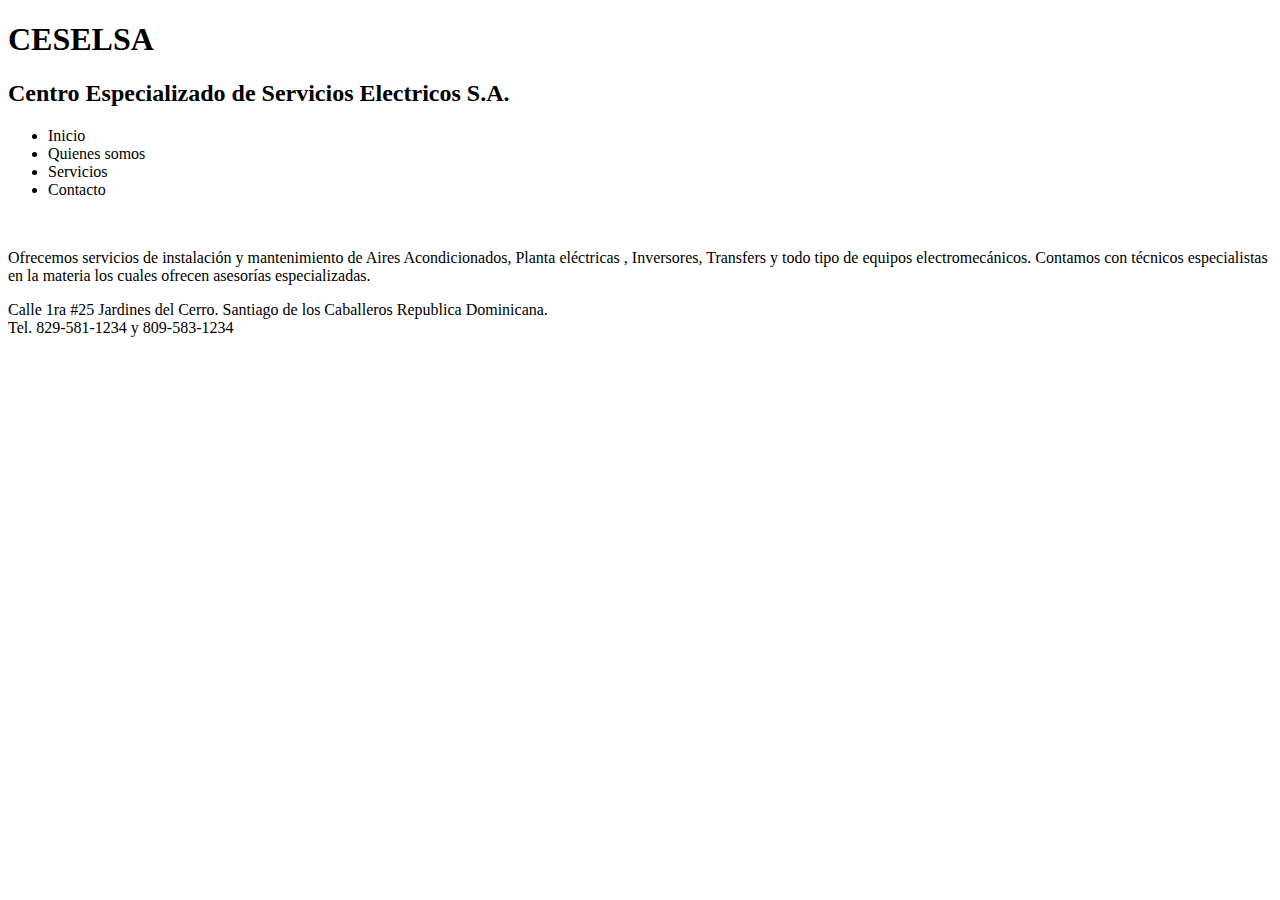
==== public_html/index.html @ 43128cba "Iniciando mi proyecto" ====
<!DOCTYPE html>
<!--
To change this license header, choose License Headers in Project Properties.
To change this template file, choose Tools | Templates
and open the template in the editor.
-->
<html>
    <head>
        <title>TODO supply a title</title>
        <meta charset="UTF-8">
        <meta name="viewport" content="width=device-width, initial-scale=1.0">
    </head>
    <body>
        <div id="cabecera">
            <h1> CESELSA  </h1>
            <h2> Centro Especializado de Servicios Electricos S.A.</h2>
        </div>
        <div id="menu">
            <ul>
                <li>Inicio</li>
                <li>Quienes somos</li>
                <li>Servicios</li>
                <li>Contacto</li>
            </ul>
        </div>
        <div id="cuerpo">
            <img src="">
            <p> Ofrecemos servicios de instalación y mantenimiento de Aires Acondicionados, Planta eléctricas , Inversores, Transfers y todo tipo de equipos electromecánicos. Contamos con técnicos especialistas en la materia los cuales ofrecen asesorías especializadas.</p>
        </div>
        <div id="pie">
            Calle 1ra #25 Jardines del Cerro. Santiago de los Caballeros Republica Dominicana.<br>
            Tel. 829-581-1234 y 809-583-1234<br>
            <img src="">
            <img src="">
            <img src="">
        </div>
    </body>
</html>
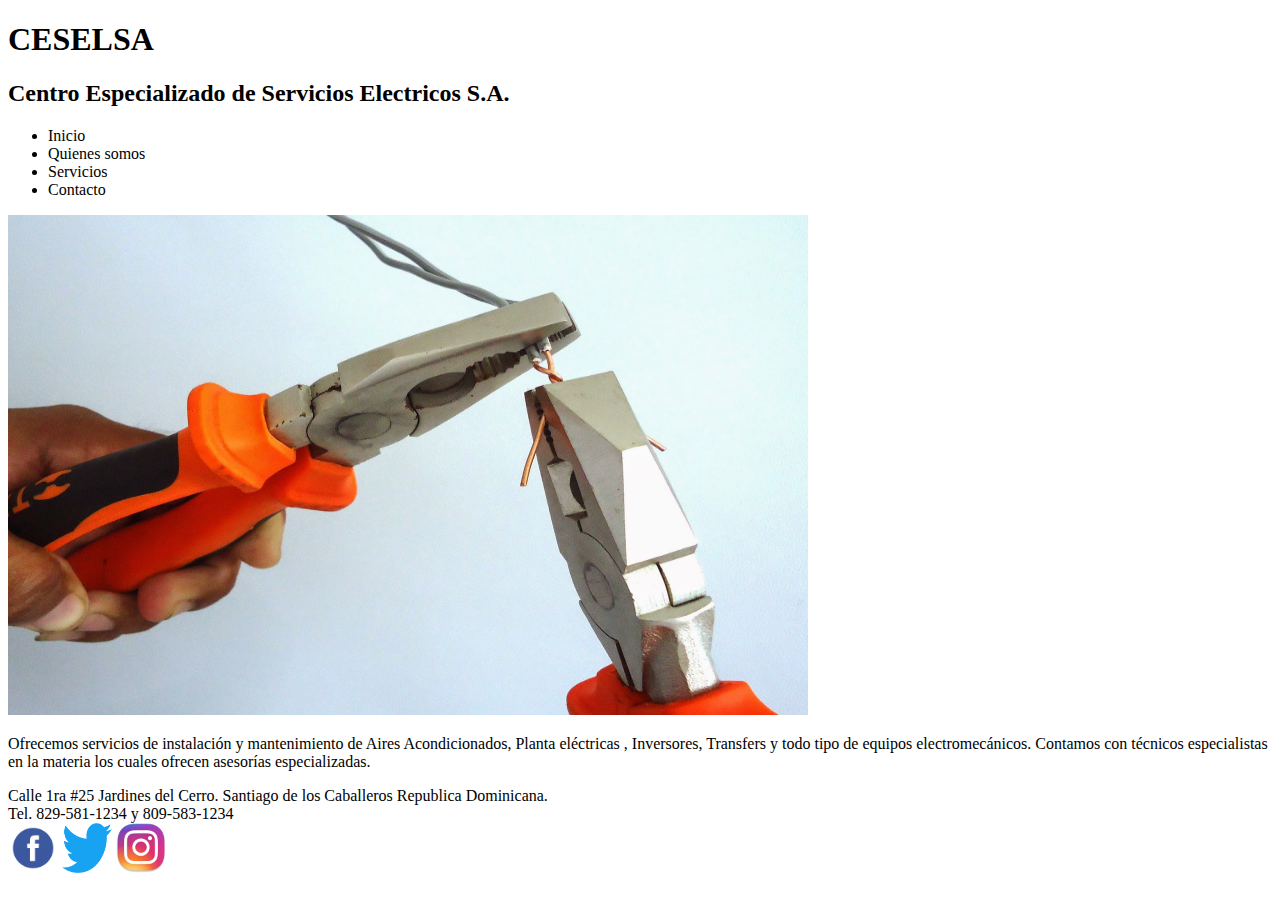
==== commit f1668301: "Incorporando imagenes a mi proyecto" ====
--- a/public_html/index.html
+++ b/public_html/index.html
@@ -24,15 +24,15 @@
             </ul>
         </div>
         <div id="cuerpo">
-            <img src="">
+            <img src="imagenes/img1.JPG" width="800" height="500" alt=""/>
             <p> Ofrecemos servicios de instalación y mantenimiento de Aires Acondicionados, Planta eléctricas , Inversores, Transfers y todo tipo de equipos electromecánicos. Contamos con técnicos especialistas en la materia los cuales ofrecen asesorías especializadas.</p>
         </div>
         <div id="pie">
             Calle 1ra #25 Jardines del Cerro. Santiago de los Caballeros Republica Dominicana.<br>
             Tel. 829-581-1234 y 809-583-1234<br>
-            <img src="">
-            <img src="">
-            <img src="">
+            <img src="imagenes/img2.png" width="50" height="50" alt=""/>
+            <img src="imagenes/img3.png" width="50" height="50" alt=""/>
+            <img src="imagenes/img4.png" width="50" height="50" alt=""/>
         </div>
     </body>
 </html>
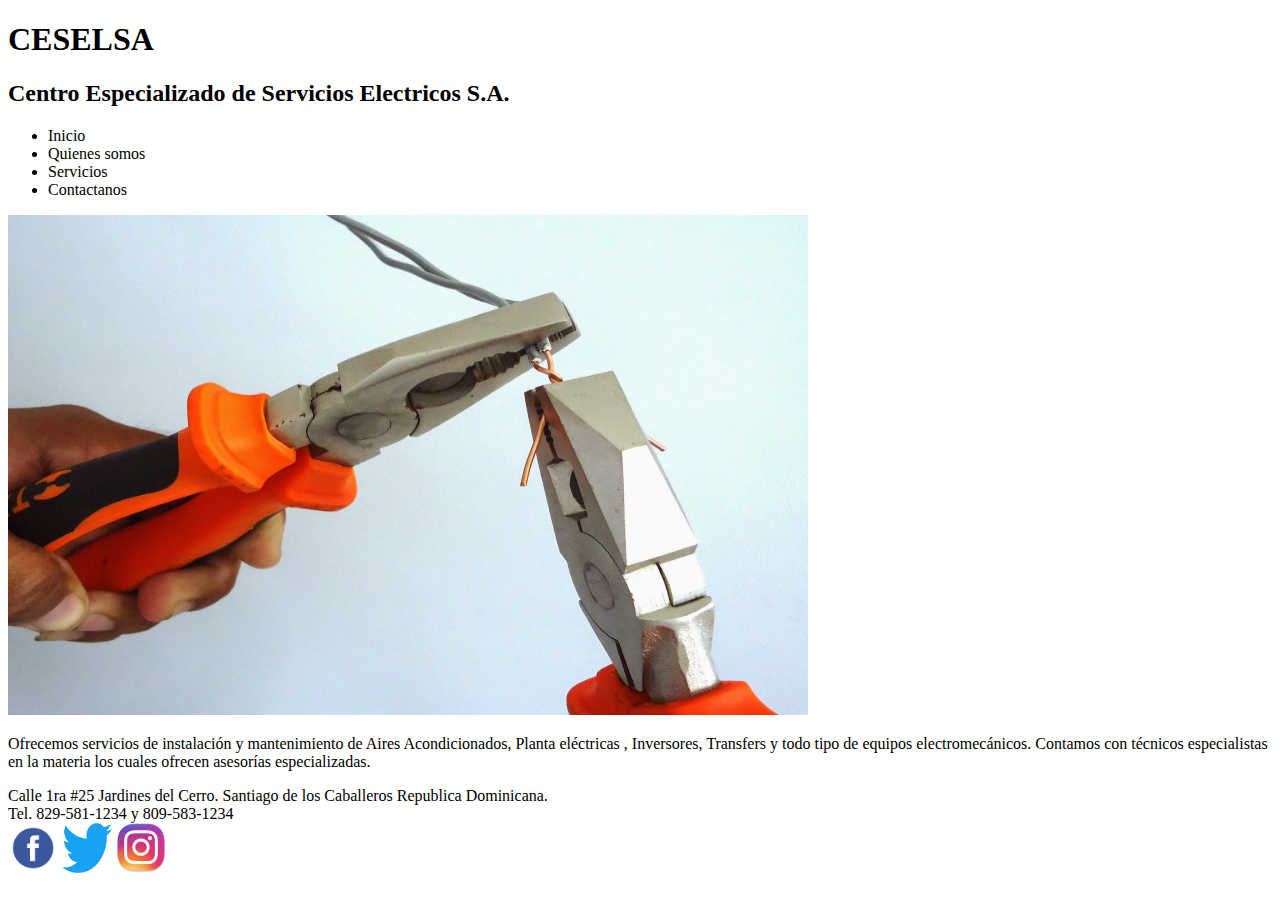
==== commit 824cf6cd: "modificando" ====
--- a/public_html/index.html
+++ b/public_html/index.html
@@ -20,7 +20,7 @@
                 <li>Inicio</li>
                 <li>Quienes somos</li>
                 <li>Servicios</li>
-                <li>Contacto</li>
+                <li>Contactanos</li>
             </ul>
         </div>
         <div id="cuerpo">
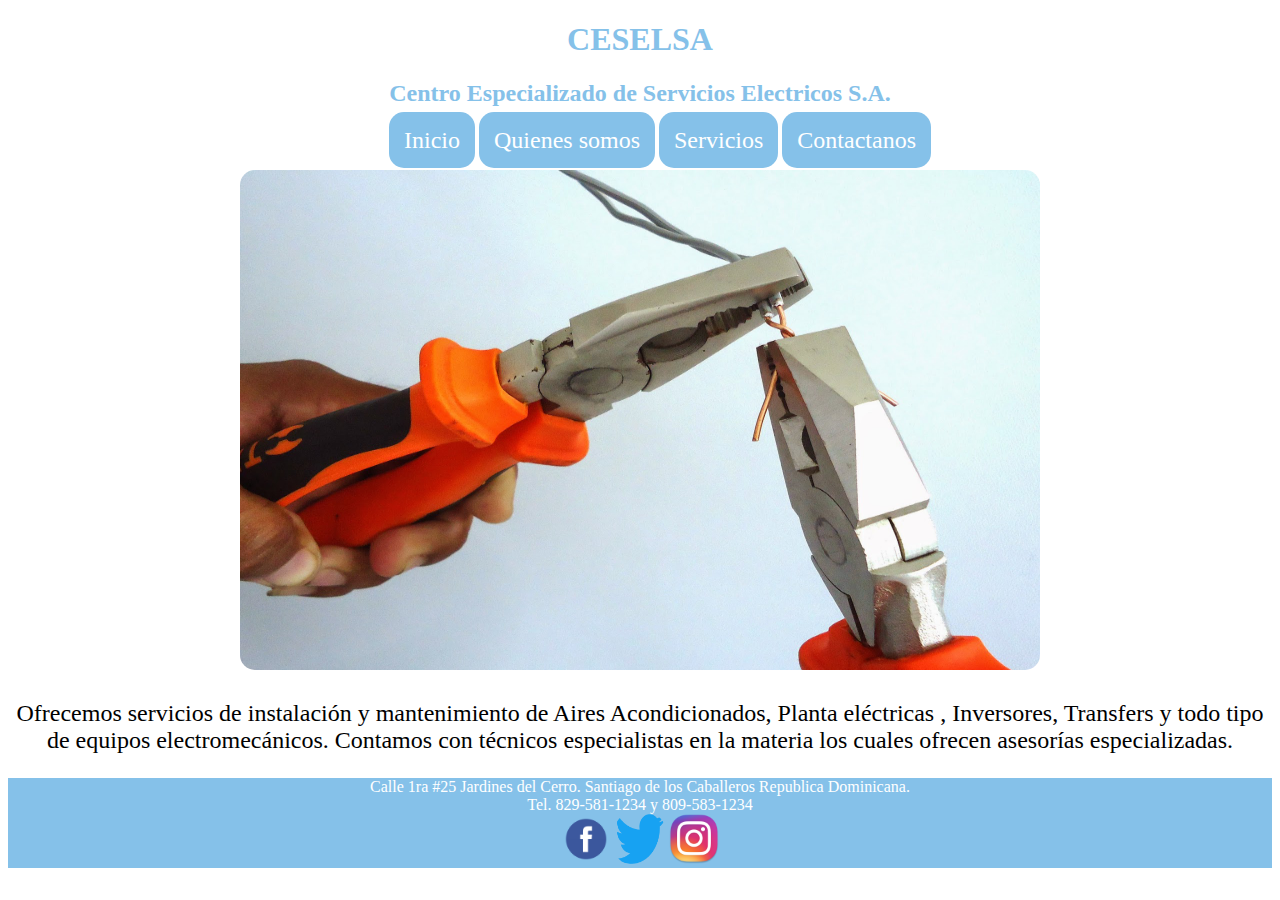
==== commit c0cf64f2: "Aplicando estilos a mi pagina" ====
--- a/public_html/index.html
+++ b/public_html/index.html
@@ -9,6 +9,7 @@
         <title>TODO supply a title</title>
         <meta charset="UTF-8">
         <meta name="viewport" content="width=device-width, initial-scale=1.0">
+        <link href="estilos/misestilos.css" rel="stylesheet" type="text/css"/>
     </head>
     <body>
         <div id="cabecera">
--- a/public_html/estilos/misestilos.css
+++ b/public_html/estilos/misestilos.css
@@ -0,0 +1,42 @@
+/*
+To change this license header, choose License Headers in Project Properties.
+To change this template file, choose Tools | Templates
+and open the template in the editor.
+*/
+/* 
+    Created on : Oct 26, 2017, 6:24:02 PM
+    Author     : c.rosario
+*/
+ul li{
+    list-style-type: none;
+    display: inline;
+    font-size: 24px;
+    background:  #85C1E9  ;
+    padding: 15px;
+    border-radius: 15px;
+    color:white;
+}
+#cabecera{
+    text-align: center;
+    font-family: Jokerman;
+    color:#85C1E9 ;
+}
+#menu{
+    text-align: center;
+   }
+   
+   #cuerpo{
+       text-align: center;
+       font-family: Mistral;
+       font-size: 24px;
+     
+   }
+   img{
+       border-radius: 15px;
+   }
+   
+   #pie{
+       text-align: center;
+       background: #85C1E9;
+       color:white;
+   }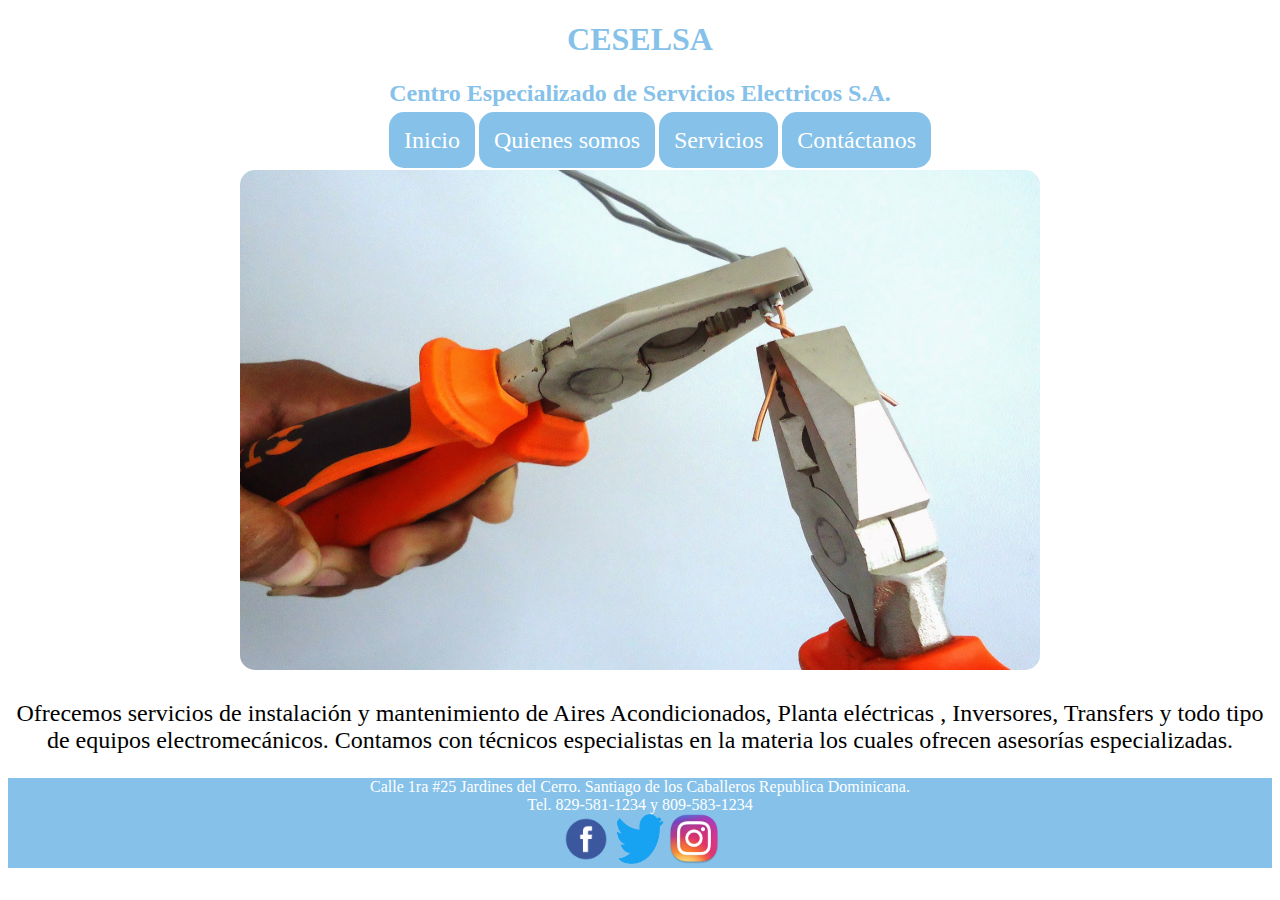
==== commit 910cc6ed: "Dando estilos a mis paginas" ====
--- a/public_html/index.html
+++ b/public_html/index.html
@@ -21,7 +21,7 @@
                 <li>Inicio</li>
                 <li>Quienes somos</li>
                 <li>Servicios</li>
-                <li>Contactanos</li>
+                <li><a href="formulario.html">Contáctanos</a></li>
             </ul>
         </div>
         <div id="cuerpo">
--- a/public_html/estilos/misestilos.css
+++ b/public_html/estilos/misestilos.css
@@ -23,20 +23,65 @@
 }
 #menu{
     text-align: center;
-   }
-   
-   #cuerpo{
-       text-align: center;
-       font-family: Mistral;
-       font-size: 24px;
-     
-   }
-   img{
-       border-radius: 15px;
-   }
-   
-   #pie{
-       text-align: center;
-       background: #85C1E9;
-       color:white;
-   }+}
+
+#cuerpo{
+    text-align: center;
+    font-family: Mistral;
+    font-size: 24px;
+
+}
+img{
+    border-radius: 15px;
+}
+
+#pie{
+    text-align: center;
+    background: #85C1E9;
+    color:white;
+}
+
+form{
+    width: 800px;
+    margin:0 auto;
+    border: 2px solid buttonface;
+    border-radius: 10px;
+    padding: 2em;
+}
+
+#formulario h1{
+    text-align: center;
+}
+label{
+    display:inline-block;
+    width:200px;
+    text-align: left;
+    font-weight: bold;
+    font-size: 1.5em;
+}
+input,textarea{
+    width: 400px;
+    font: 1.5em cursive;
+    border: 1px solid blue;
+}
+input:focus, textarea:focus{
+    border-color: red;
+}
+textarea{
+    vertical-align: middle;
+}
+.boton{
+    padding-left: 100px;
+}
+button{
+    font-size: 1.5em;
+    font-weight: bold;
+}
+a{
+   color:white;
+   text-decoration: none;
+}
+a:hover{
+    font-size: 26px;
+    color: black;
+    }